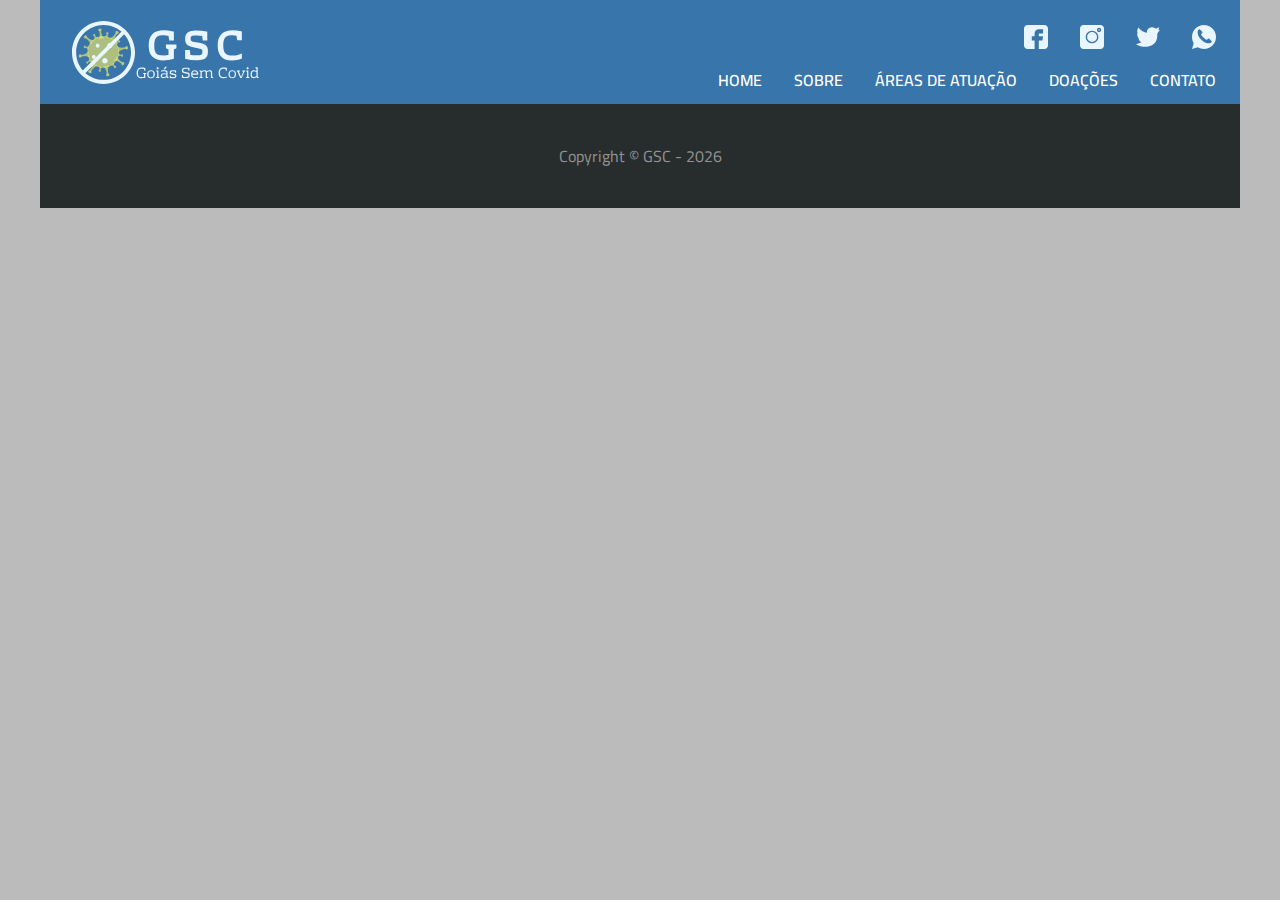
==== about.html @ 420947ea "reorganized files and improved donations page" ====
<!DOCTYPE html>
<html lang="pt-br">

    <head>
        <meta charset="UTF-8">
        <meta name="viewport" content="width=device-width, initial-scale=1.0">
        <title>GSC - Home</title>
        <link rel="stylesheet" href="./css/main.css">
        <link rel="stylesheet" href="./assets/slider/slider.css">
        <link href="https://fonts.googleapis.com/css2?family=Cairo:wght@400;600;700&display=swap" rel="stylesheet">
    </head>

    <body>
        <div class="container">

        
        <div class="header">
            
                <a class="logo" href="index.html"><img src="./assets/logo.svg" alt="Goiás Sem Covid"></a>
                <div class="nav-bar">

                    <div class="social-media">
                        <a href="#"><img src="./assets/icons/facebook1.svg" alt=""></a>
                        <a href="#"><img src="./assets/icons/instagram1.svg" alt=""></a>
                        <a href="#"><img src="./assets/icons/twitter1.svg" alt=""></a>
                        <a href="#"><img src="./assets/icons/whatsapp1.svg" alt=""></a>
                    </div>

                    <ul>
                        <li><a href="index.html">HOME</a></li>
                        <li><a href="about.html">SOBRE</a></li>
                        <li><a href="#">ÁREAS DE ATUAÇÃO</a></li>
                        <li><a href="donations.html">DOAÇÕES</a></li>
                        <li><a href="contact.html">CONTATO</a></li>
                    </ul>

                </div>

                <button class="menu-btn" onclick="showMenu()"></button>
            
        </div>

        <div class="drop-menu hidden">
            <button class="close-btn" onclick="hideMenu()"></button>
            <ul>
                <li><a href="index.html">HOME</a></li>
                <li><a href="about.html">SOBRE</a></li>
                <li><a href="#">ÁREAS DE ATUAÇÃO</a></li>
                <li><a href="donations.html">DOAÇÕES</a></li>
                <li><a href="contact.html">CONTATO</a></li>
            </ul>
            <div class="dropMenuSocial">
                <ul>   
                    <li> <a href="#"><img src="./assets/icons/facebook1.svg" alt=""></a> </li>
                    <li> <a href="#"><img src="./assets/icons/instagram1.svg" alt=""></a> </li>
                    <li> <a href="#"><img src="./assets/icons/twitter1.svg" alt=""></a> </li>
                    <li> <a href="#"><img src="./assets/icons/whatsapp1.svg" alt=""></a> </li>
                </ul>
            </div>
        </div>

        <div class="header-behind"></div>
 
        <div class="section-a">

        </div>

        <div class="footer"></div>

        <script src="./assets/slider/slider.js"></script>
        <script src="index.js"></script>
        
    </div>
    </body>

</html>
---- css/main.css ----
* {
    box-sizing: border-box;
}

html, body{
    height: 100%;
    font-family: 'Cairo', sans-serif;
    margin: 0;
    padding: 0;
    background-color: #BBB;
}

.container{
    margin: auto;
    max-width: 1200px;
    position: relative;
}

a, a:visited{
    text-decoration: none;
    color: white;
    
}

h1,p {
    margin: 0;
    padding: 0;
}

img {
    display: block;
}

button{
    background: none;
    border: none;
    cursor: pointer;
}

.hidden{
    display: none;
}

.header {
    margin: auto;
    height: 6.5rem;
    background-color: #2266A1;
    opacity: 0.9;
    width: 100%;
    max-width: 1200px;
    position: fixed;
    z-index: 3;
    display: flex;
    justify-content: space-between;
    align-items: center;
}

.header-behind{
    background-color: rgb(255, 255, 255);
    height: 6.5rem;
}

.logo {
    position: relative;
    left: 2rem;
}

.nav-bar{
    margin-right: 0.5rem;
    min-width: 30rem;
    display: none;
}

.social-media{
    margin-top: 1rem;
    display: flex;
    justify-content: flex-end;
}

.social-media a{
    margin: 0 1rem 0 1rem;
}

.nav-bar ul{
    margin: 0;
    padding: 0;
    margin-top: 1rem;
    display: flex;
    list-style: none;
    
}

.nav-bar li{
    margin: 0 1rem 0 1rem;
    font-weight: 600;
    position: relative;
}

.nav-bar li:before{
    content: "";
    background-color: #E8F5FF;
    position: absolute;
    bottom: 3px;
    width: 100%;
    height: 2px;
    width: 0;
}

.nav-bar li:hover:before{
    width: 100%;
    transition: width 200ms ease-in-out;
}

.menu-btn {
    background-image: url(../assets/icons/menu-white-24dp.svg);
    background-repeat: no-repeat;
    background-size: cover;
    width: 40px;
    height: 40px;
    outline: none;
    position: relative;
    left: -2rem;
}

.drop-menu{
    height: 100%;
    background-color: #328CDA;
    position: fixed;
    right: 0;
    animation: menuFadeIn 0.5s;
    z-index: 4;
}

@keyframes menuFadeIn{
    from {
        opacity: 0;
        transform: translateX(6em);
    }
    to {
        opacity: 1;
        transform: translateX(0);
    }
}

.drop-menu .close-btn{
    background-image: url(../assets/icons/close-white-24dp.svg);
    background-repeat: no-repeat;
    background-size: cover;
    width: 40px;
    height: 40px;
    outline: none;
    position: absolute;
    right: 1rem;
    top: 0.5rem;
}

.drop-menu ul{
    margin: 4rem 1.5rem 0rem 1.5rem;
    padding: 0;
}

.drop-menu ul li{
    list-style-type: none;
    margin-bottom: 1rem;

}

.dropMenuSocial ul li{
    margin-bottom: 1.5rem;
}



.footer{
    height: 6.5rem;
    width: 100%;
    background-color: #272D2D;
    color: rgb(146, 146, 146);
    display: flex;
    justify-content: center;
    align-items: center;
}

@media (min-width: 900px){
    .menu-btn{
        display: none;
    }
    .nav-bar{
        display: inline;
    }
    .slider{
        height: 27rem !important;
    }
}
---- assets/slider/slider.css ----
html{
    height: 100%;
}

body{
    margin: 0;
    padding: 0;
    height: 100%;
}

.slider{
    position: relative;
    width: 100%;
    height: 20rem;
    margin: 0 auto;
    overflow: hidden;
}

.slider-inner{
    position: relative;
    width: 100%;
    height: 100%;   
    transition: transform 800ms ease-in-out; 
    display: flex;
    
}

.slider-item{
    width: 100%;
    height: 100%;
}

.slider-item img{
    width: 100%;
    height: 100%;
    object-fit: cover;
}

.slider-button{
    position: absolute;
    top: 0;
    background-color: rgba(0, 0, 0, 0);
    opacity: 0.8;
    border: none;
    width: 5rem;
    height: 100%;
    cursor: pointer;    
    background-repeat: no-repeat;
    background-position: center center;
    background-size: 30%;
    outline: none;
    
}

.prev{
    background-image: url(./arrow.svg);
    left: 0;
}

.prev:hover{
    background: url(./arrow.svg), linear-gradient(to right, rgba(0,0,0,0.7) 0%, rgba(0,0,0,0) 100%);
    background-repeat: no-repeat, no-repeat;
    background-position:  center;
    background-size: 40% ,auto;
    opacity: 1; 
}

.next{
    background-image: url(./arrow_right.svg);
    right: 0;
}  
.next:hover{
    background: url(./arrow_right.svg), linear-gradient(to right, rgba(0,0,0,0) 0%, rgba(0,0,0,0.7)  100%);
    background-repeat: no-repeat, no-repeat;
    background-position:  center;
    background-size: 40% ,auto;
    opacity: 1; 
}

.slider-nav{
    position: relative;
    top:-1.8rem;
    display: flex;
    justify-content: center;
}

.slider-indicator{
    height: 1rem;
    width: 0.8rem;
    transform: scale(0.8);
    border-radius: 50%;
    background-color: rgba(0, 0, 0, 0);
    border: 2px solid white;
    margin: 0 0.3rem;
    cursor: pointer;
    outline: none;
    opacity: 0.8;
}

.slider-indicator.current{
    position: relative;
    background-color: rgb(255, 255, 255);
    transform: scale(1);
    transition: transform 500ms linear, background-color 500ms linear; 
    opacity: 1;
}

.is-hidden{
    display: none;
}
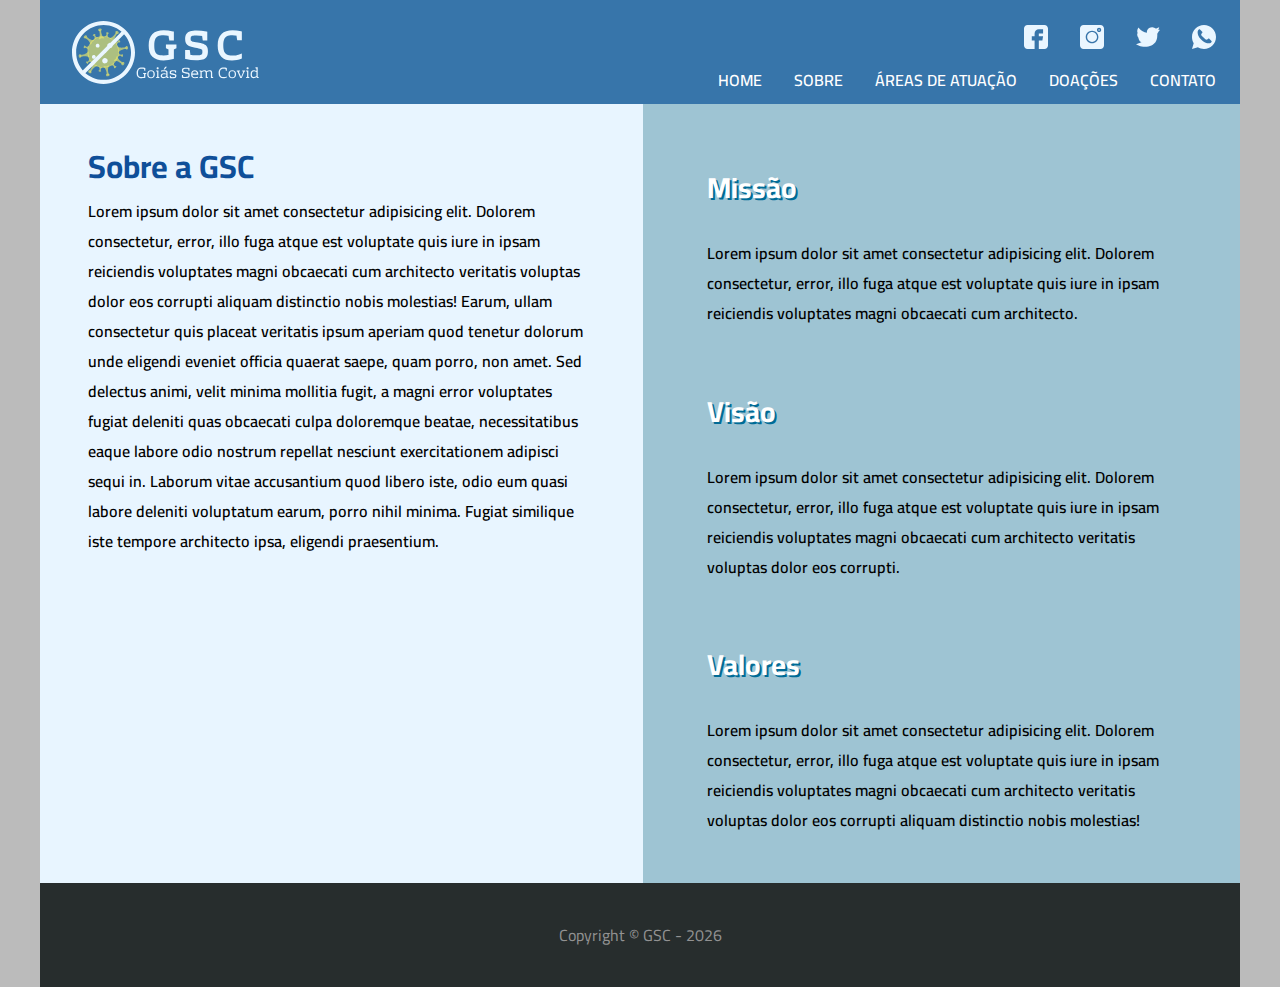
==== commit 59c1d247: "using html5 tags" ====
--- a/about.html
+++ b/about.html
@@ -4,20 +4,21 @@
     <head>
         <meta charset="UTF-8">
         <meta name="viewport" content="width=device-width, initial-scale=1.0">
-        <title>GSC - Home</title>
+        <title>GSC - Sobre</title>
         <link rel="stylesheet" href="./css/main.css">
-        <link rel="stylesheet" href="./assets/slider/slider.css">
+        <link rel="stylesheet" href="./css/about.css">
         <link href="https://fonts.googleapis.com/css2?family=Cairo:wght@400;600;700&display=swap" rel="stylesheet">
     </head>
 
     <body>
+        
         <div class="container">
+        
+            <header class="header">
+                
+                <a class="logo" href="index.html"><img src="./assets/images/logo.svg" alt="Goiás Sem Covid"></a>
 
-        
-        <div class="header">
-            
-                <a class="logo" href="index.html"><img src="./assets/logo.svg" alt="Goiás Sem Covid"></a>
-                <div class="nav-bar">
+                <nav class="nav-bar">
 
                     <div class="social-media">
                         <a href="#"><img src="./assets/icons/facebook1.svg" alt=""></a>
@@ -31,46 +32,92 @@
                         <li><a href="about.html">SOBRE</a></li>
                         <li><a href="#">ÁREAS DE ATUAÇÃO</a></li>
                         <li><a href="donations.html">DOAÇÕES</a></li>
-                        <li><a href="contact.html">CONTATO</a></li>
+                        <li><a href="#">CONTATO</a></li>
                     </ul>
+
+                </nav>
+
+                <button class="menu-btn" onclick="showMenu()"></button>
+                
+            </header>
+
+            <nav class="drop-menu hidden">
+
+                <button class="close-btn" onclick="hideMenu()"></button>
+
+                <ul>
+                    <li><a href="index.html">HOME</a></li>
+                    <li><a href="about.html">SOBRE</a></li>
+                    <li><a href="#">ÁREAS DE ATUAÇÃO</a></li>
+                    <li><a href="donations.html">DOAÇÕES</a></li>
+                    <li><a href="#">CONTATO</a></li>
+                </ul>
+
+                <div class="dropMenuSocial">
+                    <ul>   
+                        <li> <a href="#"><img src="./assets/icons/facebook1.svg" alt=""></a> </li>
+                        <li> <a href="#"><img src="./assets/icons/instagram1.svg" alt=""></a> </li>
+                        <li> <a href="#"><img src="./assets/icons/twitter1.svg" alt=""></a> </li>
+                        <li> <a href="#"><img src="./assets/icons/whatsapp1.svg" alt=""></a> </li>
+                    </ul>
+                </div>
+
+            </nav>
+
+            <div class="header-behind"></div>
+
+            <main class="content">
+
+                <section class="section-a">
+                    <h1>Sobre a GSC</h1>
+                    <p>
+                        Lorem ipsum dolor sit amet consectetur adipisicing elit. Dolorem consectetur, error, illo fuga atque est voluptate quis iure in ipsam reiciendis voluptates magni obcaecati cum architecto veritatis voluptas dolor eos corrupti aliquam distinctio nobis molestias! Earum, ullam consectetur quis placeat veritatis ipsum aperiam quod tenetur dolorum unde eligendi eveniet officia quaerat saepe, quam porro, non amet. Sed delectus animi, velit minima mollitia fugit, a magni error voluptates fugiat deleniti quas obcaecati culpa doloremque beatae, necessitatibus eaque labore odio nostrum repellat nesciunt exercitationem adipisci sequi in. Laborum vitae accusantium quod libero iste, odio eum quasi labore deleniti voluptatum earum, porro nihil minima. Fugiat similique iste tempore architecto ipsa, eligendi praesentium. 
+                    </p>
+                </section>
+
+                <div class="section-b">
+
+                    <section class="missao">
+
+                        <h2>Missão</h2>
+
+                        <p>
+                            Lorem ipsum dolor sit amet consectetur adipisicing elit. Dolorem consectetur, error, illo fuga atque est voluptate quis iure in ipsam reiciendis voluptates magni obcaecati cum architecto.
+                        </p>                
+        
+                    </section>
+        
+        
+                    <section class="visao">
+
+                        <h2>Visão</h2>
+
+                        <p>
+                            Lorem ipsum dolor sit amet consectetur adipisicing elit. Dolorem consectetur, error, illo fuga atque est voluptate quis iure in ipsam reiciendis voluptates magni obcaecati cum architecto veritatis voluptas dolor eos corrupti.
+                        </p>
+                        
+                    </section>
+        
+                    <section class="valores">
+
+                        <h2>Valores</h2>
+
+                        <p>
+                            Lorem ipsum dolor sit amet consectetur adipisicing elit. Dolorem consectetur, error, illo fuga atque est voluptate quis iure in ipsam reiciendis voluptates magni obcaecati cum architecto veritatis voluptas dolor eos corrupti aliquam distinctio nobis molestias!
+                        </p>
+
+                    </section>
 
                 </div>
 
-                <button class="menu-btn" onclick="showMenu()"></button>
-            
+            </main>
+        
+            <footer class="footer"></footer>
+
+            <script src="./js/main.js"></script>
+        
         </div>
 
-        <div class="drop-menu hidden">
-            <button class="close-btn" onclick="hideMenu()"></button>
-            <ul>
-                <li><a href="index.html">HOME</a></li>
-                <li><a href="about.html">SOBRE</a></li>
-                <li><a href="#">ÁREAS DE ATUAÇÃO</a></li>
-                <li><a href="donations.html">DOAÇÕES</a></li>
-                <li><a href="contact.html">CONTATO</a></li>
-            </ul>
-            <div class="dropMenuSocial">
-                <ul>   
-                    <li> <a href="#"><img src="./assets/icons/facebook1.svg" alt=""></a> </li>
-                    <li> <a href="#"><img src="./assets/icons/instagram1.svg" alt=""></a> </li>
-                    <li> <a href="#"><img src="./assets/icons/twitter1.svg" alt=""></a> </li>
-                    <li> <a href="#"><img src="./assets/icons/whatsapp1.svg" alt=""></a> </li>
-                </ul>
-            </div>
-        </div>
-
-        <div class="header-behind"></div>
- 
-        <div class="section-a">
-
-        </div>
-
-        <div class="footer"></div>
-
-        <script src="./assets/slider/slider.js"></script>
-        <script src="index.js"></script>
-        
-    </div>
     </body>
 
 </html>
--- a/css/main.css
+++ b/css/main.css
@@ -165,6 +165,16 @@
 
 }
 
+.drop-menu ul li a{
+
+    font-weight: 500;
+}
+
+.drop-menu ul li a:hover{
+    text-decoration: underline;
+}
+
+
 .dropMenuSocial ul li{
     margin-bottom: 1.5rem;
 }
--- a/css/about.css
+++ b/css/about.css
@@ -0,0 +1,62 @@
+.content{
+    display: flex;
+    justify-content: space-between;
+    width: 100%;
+}
+
+h1{
+    color: rgb(15, 79, 153);
+}
+
+.section-a{
+    padding: 2rem 3rem 3.5rem 3rem;
+    background-color: #E8F5FF;
+    font-weight: 600;
+    width: 50vw;
+
+}
+
+.section-b{
+    width: 50vw;
+    background-color: rgb(158, 196, 211);
+    color: rgb(0, 0, 0);
+}
+
+.section-b p{
+    font-weight: 600;
+}
+
+.section-b h2{
+    color: rgb(255, 255, 255);
+    text-shadow: 2px 2px rgb(0, 107, 150);
+    font-size: 1.8rem;
+}
+
+.missao{
+    padding: 2rem 4rem 0rem 4rem;
+}
+
+.visao{
+    padding: 2rem 4rem 0rem 4rem;
+    
+}
+
+.valores{
+    padding: 2rem 4rem 3rem 4rem;
+}
+
+@media (max-width: 780px){
+    .content{
+        display: inline;
+    }
+
+    .section-a{
+        width: auto;
+    }
+
+    .section-b{
+        width: auto;
+    }
+    
+
+}